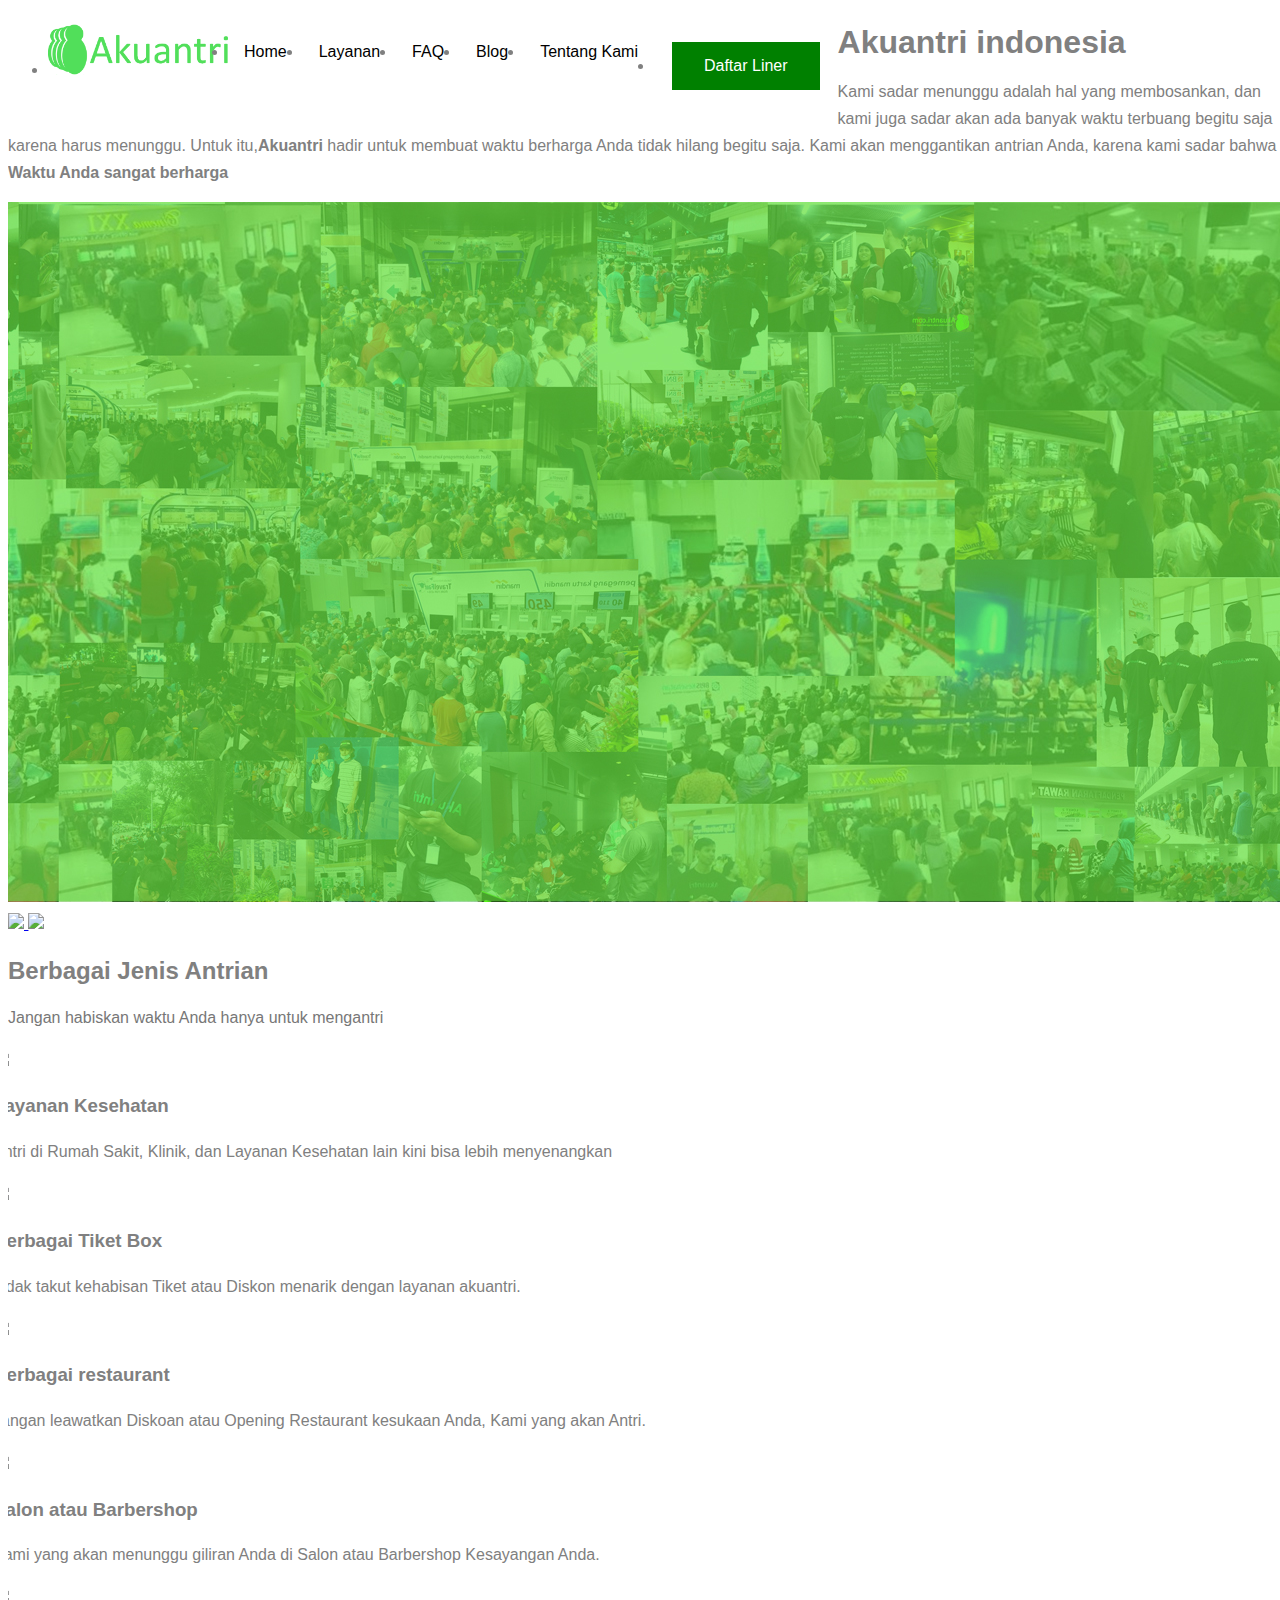
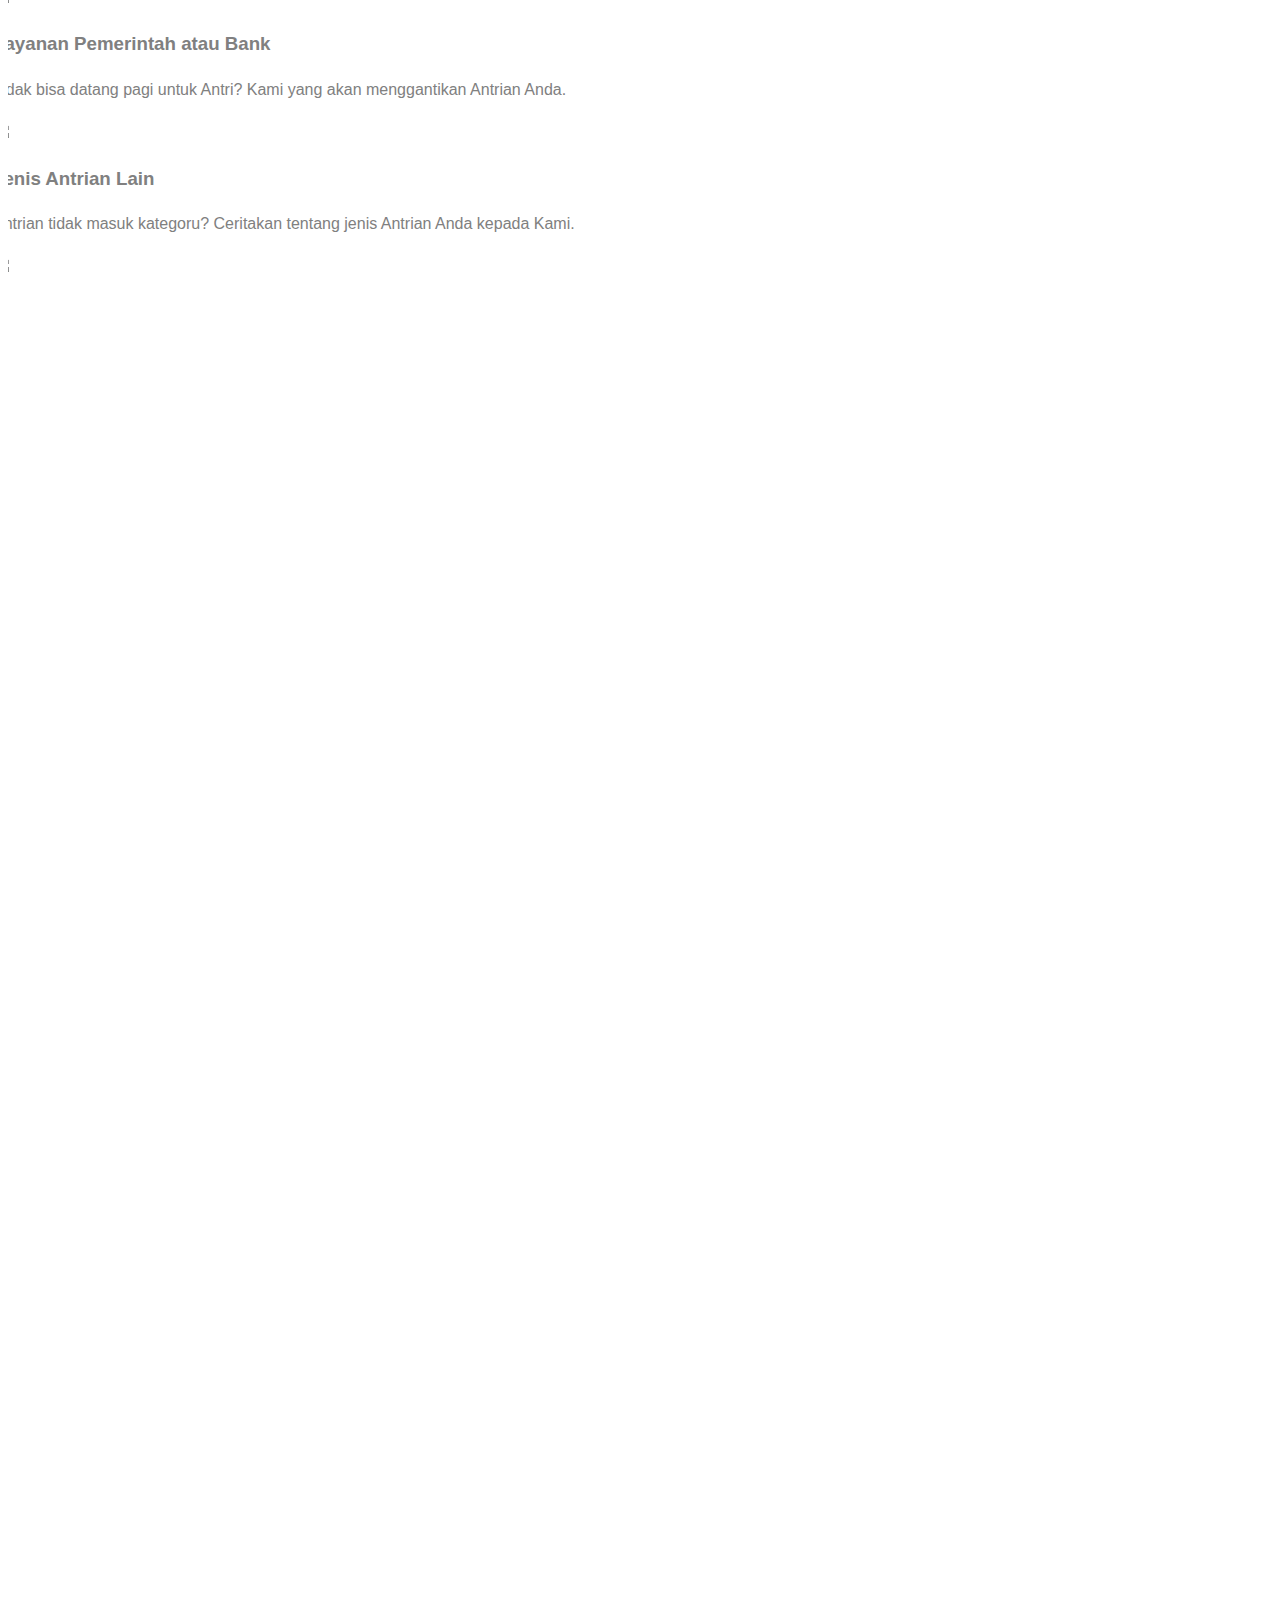
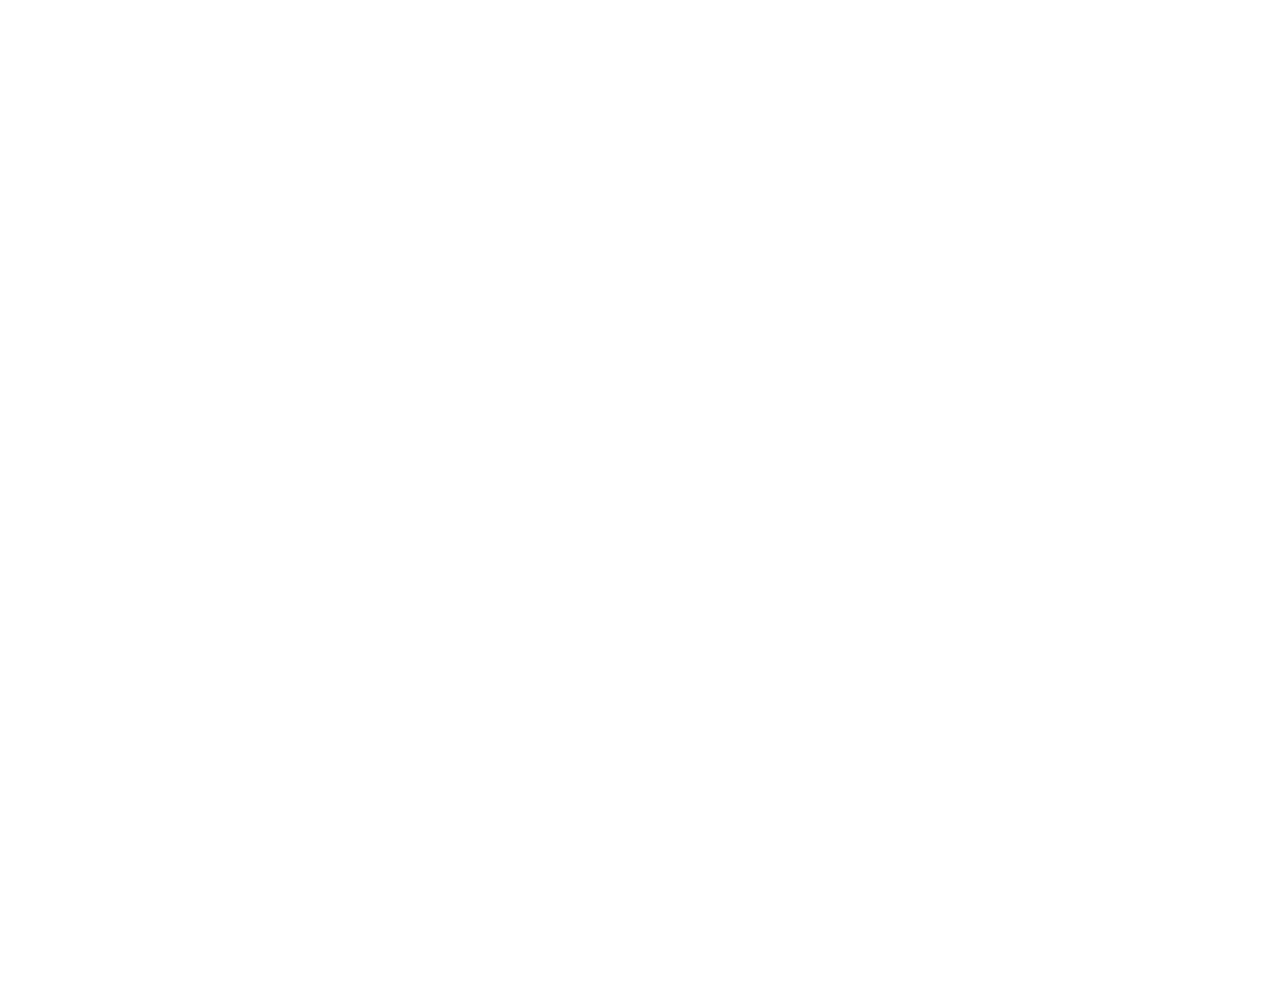
==== akuantri.com1/index.html @ 1bc8e470 "[Bianca] - akuantri" ====
<!DOCTYPE html>
<html lang="en">
<head>
    <meta charset="UTF-8">
    <meta name="viewport" content="width=device-width, initial-scale=1.0">
    <meta http-equiv="X-UA-Compatible" content="ie=edge">
    <title>Document</title>
    <link rel="stylesheet" type="text/css" href="style.css">
</head>
<body>
    <div id="page">
        <nav class="nav-bar"  role="navigation">
                         <ul class="nav-item">
                             <li class="img-bar"> 
                                 <img src="akuantri-logo.png" width="180">
                                </li>
                             <li  class="active" >
                                 <a href="#">Home</a>
                             </li>
                             <li>
                                 <a href="#">Layanan</a>
                             </li>
                             <li>
                                 <a href="#">FAQ</a>
                             </li>
                             <li>
                                 <a href="#">Blog</a>
                             </li>
                             <li>
                                 <a href="#">Tentang Kami</a>
                             </li>
                             <li>
                                 <a href="#">
                                     <input type="button" class="button" value="Daftar Liner">
                                 </a>
                             </li>
                         </ul>
         </nav>
        <header>
            <div class="header-image">
                <h1 class="akuantri">Akuantri indonesia</h1>
                <p>Kami sadar menunggu adalah hal yang membosankan, dan kami juga sadar akan ada banyak waktu terbuang begitu saja karena harus menunggu. Untuk itu,<b>Akuantri</b> hadir untuk membuat waktu berharga Anda tidak hilang begitu saja. Kami akan menggantikan antrian Anda, karena kami sadar bahwa <b>Waktu Anda sangat berharga</b></p>
                    <img src="bg-akuantri-home1.jpg">
                    <a href="#">
                        <img class="img" src="playstore.png">
                    </a>
                    <a href="#">
                        <img class="img1" src="pelajari2.png">
                    </a>
            </div>    
        </header>
        <header1>
            <div class="split left">
                <div class="centered">
                    <h2 class="content">
                        Berbagai Jenis Antrian
                    </h2>
                    <p style="color: #777">Jangan habiskan waktu Anda hanya untuk mengantri</p>
                </div>
                <div class="row">
                    <div class="check">
                        <div class="icon">
                            <img src="check.png">
                        </div>    
                            <div class="content1">
                                <h3>Layanan Kesehatan</h3>
                                <p>Antri di Rumah Sakit, Klinik, dan Layanan Kesehatan lain kini bisa lebih menyenangkan</p>
                            </div>
                            <div class="icon1">
                                <img src="check.png">
                            </div>
                            <div class="content2">
                                <h3>Berbagai Tiket Box</h3>
                                <p>Tidak takut kehabisan Tiket atau Diskon menarik dengan layanan akuantri.</p>
                            </div>
                            <div class="icon2">
                                <img src="check.png">
                            </div>
                            <div class="content3">
                                <h3>Berbagai restaurant</h3>
                                <p>Jangan leawatkan Diskoan atau Opening Restaurant kesukaan Anda, Kami yang akan Antri.</p>
                            </div>
                            <div class="icon3">
                                <img src="check.png">
                            </div>
                            <div class="content4">
                                <h3>Salon atau Barbershop</h3>
                                <p>Kami yang akan menunggu giliran Anda di Salon atau Barbershop Kesayangan Anda.</p>
                            </div>
                            <div class="icon4">
                                <img src="check.png">
                            </div>
                            <div class="content5">
                                <h3>Layanan Pemerintah atau Bank</h3>
                                <p>Tidak bisa datang pagi untuk Antri? Kami yang akan menggantikan Antrian Anda.</p>
                            </div>
                            <div class="icon5">
                                <img src="check.png">
                            </div>
                            <div class="content6">
                                <h3>Jenis Antrian Lain</h3>
                                <p>Antrian tidak masuk kategoru? Ceritakan tentang jenis Antrian Anda kepada Kami.</p>
                            </div>
                            <div class="split right">
                                <div class="centered">
                                    <img src="aplikasi.png">
                                </div>
                            </div>
                    </div>
                </div>
            </div>
        </header1> 
    </div>
</body>
</html>
---- akuantri.com1/style.css ----
body {
    position: static;
    font-family: arial,sans-serif;
    font-weight: 400;
    font-size: 16px;
    line-height: 1.7;
    color:  grey;
    background: white;
    box-sizing: border-box;
    width: 1287px;
    height: 4169px;

}

#page {
    position: relative;
    display: block;
    box-sizing: border-box;
    line-height: 27px;
    overflow: hidden;
    width: 100%;
    height: 100%;
}

.nav-page {
   position: fixed;
   top: 0;
   margin: 0;
   width: 100%;
   padding: 20px 0;
   z-index: 100; 
   background: white;
   box-shadow: 0px 1px 70px 0px rgba(0, 0,0.15);
   box-sizing: border-box;
}

.container  {
    position: relative;
    box-sizing: border-box;
    max-width: 1140px;
    margin: 0 auto;
    padding-left: 15px;
    padding-right: 15px;
}

.row {
    margin-left: -15px;
    margin-right: -15px;
    box-sizing: border-box;
    
}

.row::before {
    display: table;
    box-sizing: border-box;
    content: "";
}

.nav-row-1 {
    position: relative;
    display: block;
    padding-right: 15px;
    padding-left: 15px;
    box-sizing: border-box;
}

.nav-logo {
    position: static;
    display: block;
    box-sizing: border-box;
    line-height: 34px;
}

.ul {
    list-style-type: none;
    margin: 0;
    padding: 0;
    overflow: hidden;
    background-color: aliceblue;
}

li {
    float: left;
    
    
}

li a {
    display: block;
    color: black;
    text-align: center;
    padding: 14px 16px;
    text-decoration: none;
}

.button {
    background-color: green;
    border: none;
    color: white;
    padding: 15px 32px;
    text-align: center;
    text-decoration: none;
    display: inline-block;
    font-size: 16px;
    margin: 4px 2px;
    cursor: pointer;
}

.row::after {
    clear: both;
}

.cover-header {
    position: relative; 
    box-sizing: border-box; 
    background-image: url("bg-akuantri-home1.jpg");
    padding-top: 51px;
    margin-left: auto;
    margin-right: auto;
}
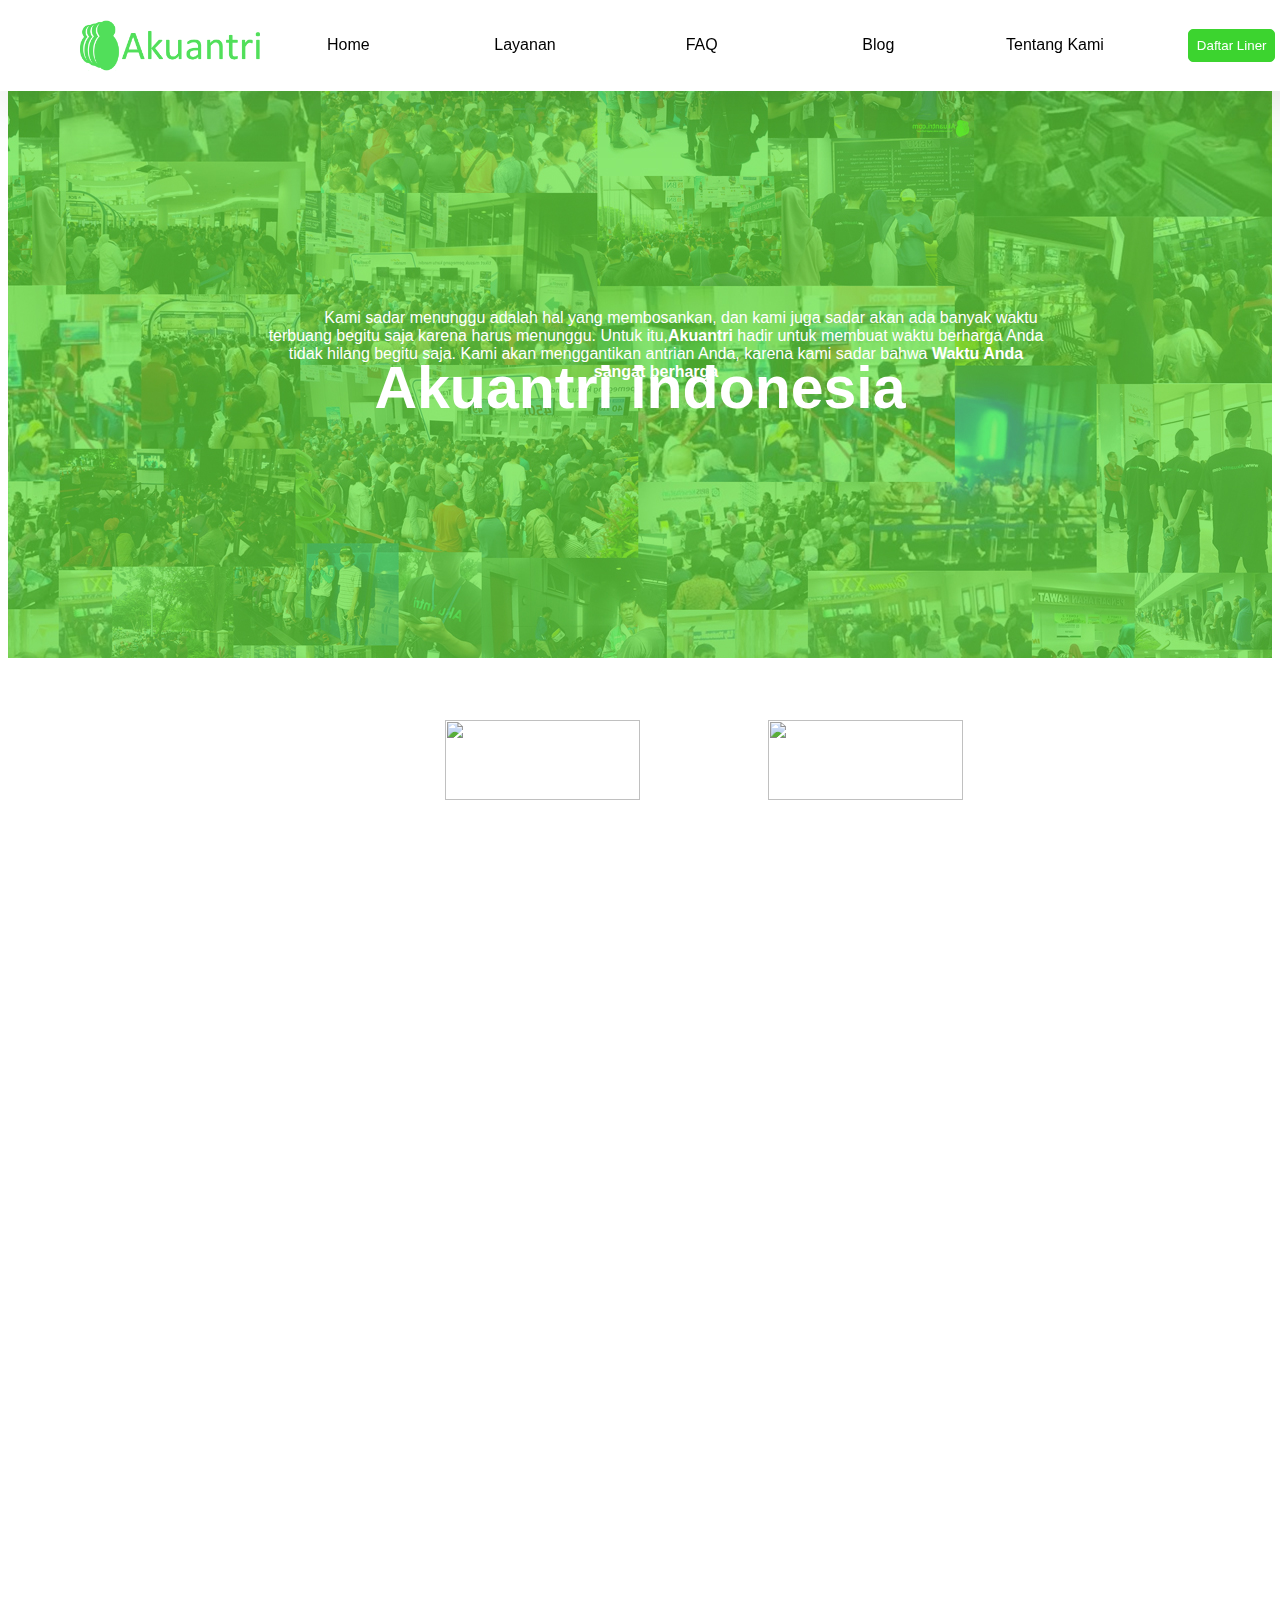
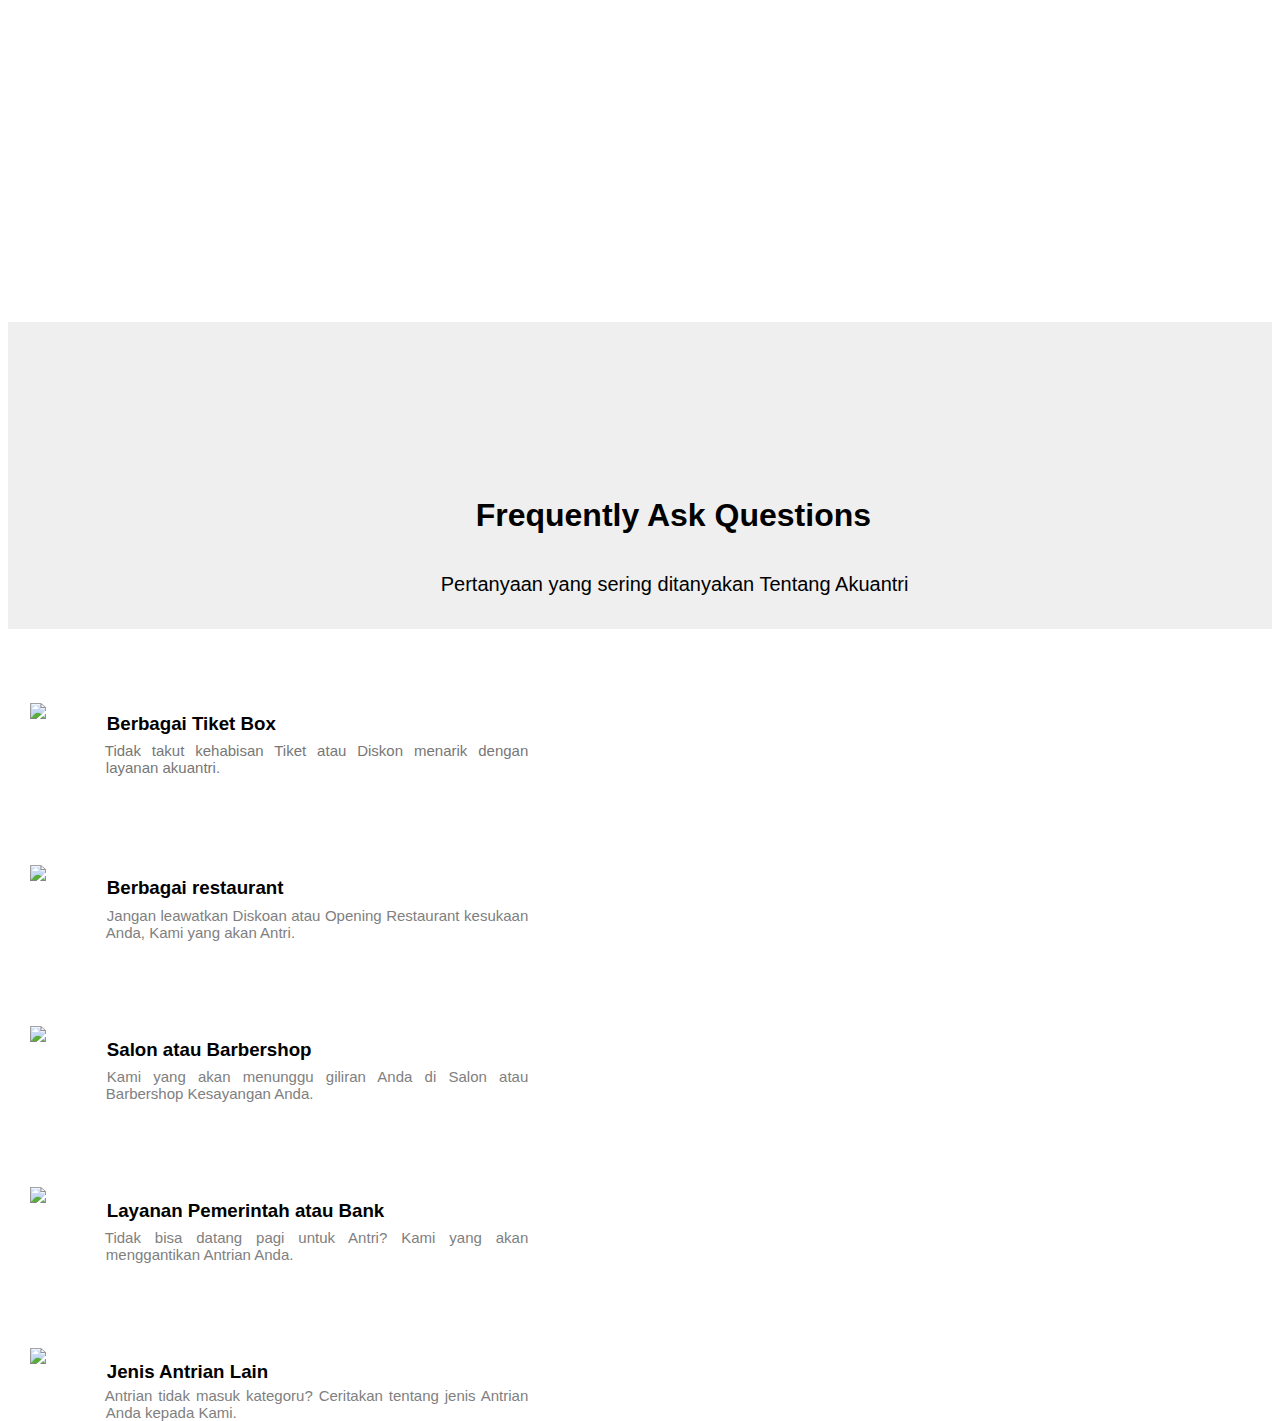
==== commit ef821f8f: "[Bianca] - cloning" ====
--- a/akuantri.com1/index.html
+++ b/akuantri.com1/index.html
@@ -110,6 +110,14 @@
                 </div>
             </div>
         </header1> 
+        <header1>
+            <div class="blank-space">
+                <div class="header-container">
+                    <h1>Frequently Ask Questions</h1>
+                    <p>Pertanyaan yang sering ditanyakan Tentang Akuantri</p>
+                </div>
+            </div>
+        </header1>
     </div>
 </body>
 </html>--- a/akuantri.com1/style.css
+++ b/akuantri.com1/style.css
@@ -1,126 +1,336 @@
-body {
-    position: static;
-    font-family: arial,sans-serif;
-    font-weight: 400;
-    font-size: 16px;
-    line-height: 1.7;
-    color:  grey;
+#page {
+    font-family: Arial, Helvetica, sans-serif;
+}
+
+/* Navigasi Bar */
+.nav-bar {
     background: white;
-    box-sizing: border-box;
-    width: 1287px;
-    height: 4169px;
-
-}
-
-#page {
-    position: relative;
+    box-shadow: 0px 1px 70px 0px rgba(0, 0, 0, 0.15);
+    padding: 20px 40px;
+    position: fixed;
+    top: 0;
+    left: 0;
+    width: 100%;
+    display: flex;
+    z-index: 100;
+
+}
+
+.nav-item {
+    display: flex;
+    list-style: none;
+    justify-content: flex-end;
+    width: 100%;
+    margin: 0 auto;
+    align-items: center;
+    text-align: center;
+}
+
+.nav-item li a {
+    text-decoration: none;
+    color: black;
+}
+
+.nav-item li a:hover {
+    color: #3cd42f;
+}
+
+.active {
+    color: #3cd42f;
+}
+
+.nav-item li {
+    display: flex;
+    flex: 1;
+    margin: 0 auto;
+    justify-content: center;
+    flex-direction: column;
+}
+
+.img-bar {
+    left: 10px;
+}
+
+.button {
+    background-color: #3cd42f;
+    color: white;
+    padding: 8px;
+    border-radius: 5px;
+    border: 1px solid #3cd42f;
+}
+
+/* Header */
+
+.header-image {
+    width: 100%;
+    height: 650px;
+
+    overflow: hidden;
+}
+
+/* Left Text */
+
+.akuantri {
+    position: absolute;
     display: block;
-    box-sizing: border-box;
-    line-height: 27px;
-    overflow: hidden;
-    width: 100%;
-    height: 100%;
-}
-
-.nav-page {
-   position: fixed;
-   top: 0;
-   margin: 0;
-   width: 100%;
-   padding: 20px 0;
-   z-index: 100; 
-   background: white;
-   box-shadow: 0px 1px 70px 0px rgba(0, 0,0.15);
-   box-sizing: border-box;
-}
-
-.container  {
-    position: relative;
-    box-sizing: border-box;
-    max-width: 1140px;
-    margin: 0 auto;
-    padding-left: 15px;
-    padding-right: 15px;
+    top: 50%;
+    left: 50%;
+    transform: translate(-50%, -200%);
+    font-weight: bold;
+    font-size: 59px;
+    color: white;
+    
+}
+
+p {
+   position: absolute;
+   display: block;
+   top: 300px;
+   left: 500px;
+   transform: translate(-30%, -10%);
+   text-align: center;
+   text-indent: 50px;
+   font-size: 16px;
+   font-weight: 40px;
+   color: white;
+}
+
+.img {
+    position: absolute;
+    display: block;
+    top: 80%;
+    right: 50%;
+    width: 195px;
+    height: 80px;
+}
+
+.img1 {
+    position: absolute;
+    display: block;
+    top: 80%;
+    left: 60%;
+    width: 195px;
+    height: 80px;
+}
+
+/* Left and Right Content */
+
+.split {
+    width: 100%;
+    height: 100px;
+    position: absolute;
+    top: 15;
+    padding-top: 20px;
+}
+
+.left {
+    left: 0;
+    padding-left: 10px;
+}
+
+.centered {
+    position: absolute;
+    top: 50%;
+}
+
+.content {
+    position: relative;
+    font-size: 34px;
+    top: 50%;
+    left: 20px;
+}
+
+.split p {
+    position: relative;
+    top: 50%;
+    left: 100px;
 }
 
 .row {
-    margin-left: -15px;
-    margin-right: -15px;
-    box-sizing: border-box;
-    
-}
-
-.row::before {
-    display: table;
-    box-sizing: border-box;
-    content: "";
-}
-
-.nav-row-1 {
-    position: relative;
-    display: block;
-    padding-right: 15px;
-    padding-left: 15px;
-    box-sizing: border-box;
-}
-
-.nav-logo {
-    position: static;
-    display: block;
-    box-sizing: border-box;
-    line-height: 34px;
-}
-
-.ul {
-    list-style-type: none;
-    margin: 0;
-    padding: 0;
-    overflow: hidden;
-    background-color: aliceblue;
-}
-
-li {
-    float: left;
-    
-    
-}
-
-li a {
-    display: block;
+    width: 50%;
+    position: absolute;
+    top: 20;
+    text-align: justify;
+}
+
+/* Layanan Kesehatan */
+
+.check img {
+    position: absolute;
+    width: 50px;
+    top: 200px;
+    left: 20px;
+}
+
+
+.content1 h3  {
+    position: absolute;
+    margin-top: 32%;
+    left: 15%;
+}
+
+.content1 p {
+    position: absolute;
+    color: #777; 
+    text-align: justify;
+    margin-top: 37%;
+    margin-left: 19%;
+    text-indent: 1px;
+    font-size: 15px;
+}
+
+/* Berbagai Tiket Box */
+
+.icon1 img {
+    position: absolute;
+    width: 50px;
+    margin-top: 25%;
+}
+
+.content2 h3 {
+    position: absolute;
+    margin-top: 57.5%;
+    left: 15%;  
+}
+
+.content2 p {
+    position: absolute;
+    color: #777;
+    text-align: justify;
+    text-indent: -1px;
+    margin-top: 62.5%;
+    margin-left: 19%;
+    font-size: 15px;
+}
+
+/* Berbagai Restaurant */
+
+.icon2 img {
+    position: absolute;
+    width: 50px;
+    margin-top: 50%;
+}
+
+.content3 h3 {
+    position: absolute;
+    margin-top: 83%;
+    left: 15%;
+}
+
+.content3 p {
+    position: absolute;
+    color: grey;
+    text-align: justify;
+    text-indent: 1px;
+    margin-top: 88%;
+    margin-left: 19%;
+    font-size: 15px;
+}
+
+/* Salon atau Barbershop */
+
+.icon3 img {
+    position: absolute;
+    width: 50px;
+    margin-top: 75%;
+}
+
+.content4 h3 {
+    position: absolute;
+    margin-top: 108%;
+    left: 15%; 
+}
+
+.content4 p {
+    position: absolute;
+    color: grey;
+    text-align: justify;
+    text-indent: 1px;
+    margin-top: 113%;
+    margin-left: 19%;
+    font-size: 15px;
+}
+
+/* Layanan Pemerintahan atau Bank */
+
+.icon4 img {
+    position: absolute;
+    width: 50px;
+    margin-top: 100%;
+}
+
+.content5 h3 {
+    position: absolute;
+    margin-top: 133%;
+    left: 15%;
+}
+
+
+.content5 p {
+    position: absolute;
+    color: grey;
+    text-align: justify;
+    text-indent: -1px;
+    margin-top: 138%;
+    margin-left: 19%;
+    font-size: 15px;
+}
+
+/* Jenis Antrian Lain */
+
+.icon5 img {
+    position: absolute;
+    width: 50px;
+    margin-top: 125%;
+}
+
+.content6 h3 {
+    position: absolute;
+    margin-top: 158%;
+    left: 15%;
+}
+
+.content6 p {
+    position: absolute;
+    color: grey;
+    text-align: justify;
+    text-indent: -1px;
+    margin-top: 162.5%;
+    margin-left: 19%;
+    font-size: 15px;
+}
+
+/* Foto Aplikasi Akuantri */
+
+.centered img {
+    position: relative;
+    margin-left: 120%;
+    margin-top: -30%;
+    width: 100%;
+}
+
+/* Header1 */
+
+.blank-space {
+    padding: 7em 0;
+    clear: both;
+    position: relative;
+    background: #efefef;
+    margin-top: 100%;
+}
+
+.header-container h1 {
+    position: relative;
+    margin-top: 5%;
+    margin-left: 37%;
+    font-weight: bold;
+    padding-bottom: 10px;
+}
+
+.header-container p {
+    position: relative;
     color: black;
-    text-align: center;
-    padding: 14px 16px;
-    text-decoration: none;
-}
-
-.button {
-    background-color: green;
-    border: none;
-    color: white;
-    padding: 15px 32px;
-    text-align: center;
-    text-decoration: none;
-    display: inline-block;
-    font-size: 16px;
-    margin: 4px 2px;
-    cursor: pointer;
-}
-
-.row::after {
-    clear: both;
-}
-
-.cover-header {
-    position: relative; 
-    box-sizing: border-box; 
-    background-image: url("bg-akuantri-home1.jpg");
-    padding-top: 51px;
-    margin-left: auto;
-    margin-right: auto;
-}
-
-
-
-
-
-
+    margin-top: -23%;
+    margin-left: -11%;
+    font-size: 20px;
+}